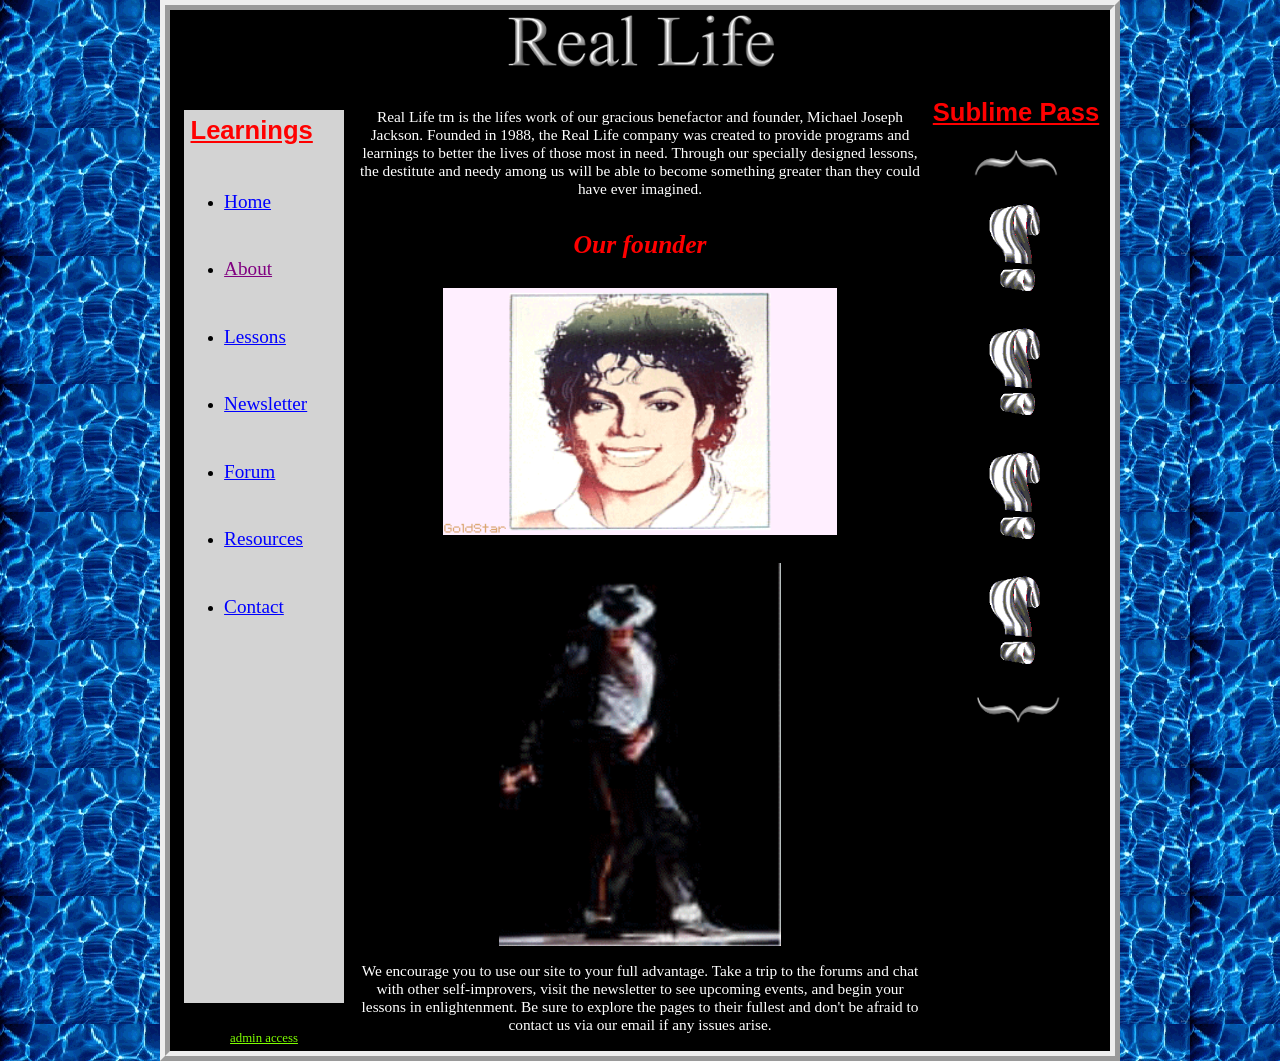
==== about.html @ 33614508 "Add files via upload" ====
<!DOCTYPE html>
<html lang="en">
    <head>
        <meta charset="UTF-8" />
        <title>Real Life</title>
        <link rel="stylesheet" type="text/css" href="css/layout.css">
        <meta name="viewport" content="width=device-width, initial-scale=1.0"> 
    </head>
    <body>
        
        <script src="js/task-track.js"></script>

        <div class="page">
            
            <div class="row">
                <a href="index.html"> <img class="title" src="images/LOGO.png"></a>
            </div>
            
            <div class="row">
                
                <div class="col20">
                    <nav id="navtable">
                        <h3 id="navheading">Learnings</h3>
                        <ul>
                          <li><a href=index.html>Home</a></li>
                          <li><a style="color: purple" href=about.html>About</a></li>
                          <li><a href=lessons.html>Lessons</a></li>
                          <li><a href=newsletter.html>Newsletter</a></li>
                          <li><a href=forum.html>Forum</a></li>
                          <li><a href=resources.html>Resources</a></li>
                          <li><a href=contact.html>Contact</a></li>
                        </ul>
                    </nav>
                    <p><a id="adminlink" href=admin.html>admin access</a></p>
                </div>
                
                <div class="col60">
                    
                    <p>Real Life tm is the lifes work of our gracious benefactor and founder, Michael Joseph Jackson.
                       Founded in 1988, the Real Life company was created to provide programs and learnings to better the lives of those most in need.
                       Through our specially designed lessons, the destitute and needy among us will be able to become something greater than they could have ever imagined. 
                    </p>
                    
                    <h2>Our founder</h2>
                    <img id="mj" src="images/jackson.gif">
                    <img id="mj2" src="images/heehee.gif">
                    
                    <p>We encourage you to use our site to your full advantage. Take a trip to the forums and chat with other self-improvers, visit the newsletter to see upcoming events, and begin your lessons in enlightenment. Be sure to explore the pages to their fullest and don't be afraid to contact us via our email if any issues arise.
                    </p>
                    
                </div>
                
                <div class="col20">
                    <h3 id="passheading">Sublime Pass</h3>
                    <img class="bracket" src="images/bracket1.png">
                    
                    <img class="password1" src="images/3gif.gif">
                    <img class="qmark1" src="images/qmark.gif">
                    
                    <img class="password2" src="images/7gif.gif">
                    <img class="qmark2" src="images/qmark.gif">
                    
                    <img class="password3" src="images/2gif.gif">
                    <img class="qmark3" src="images/qmark.gif">
                    
                    <img class="password4" src="images/5gif.gif">
                    <img class="qmark4" src="images/qmark.gif">
                    
                    <img class="bracket" src="images/bracket2.png">
                </div>
            
            </div>

            </div>
    
    </body>
</html>
---- css/layout.css ----
*{
    margin: 0 auto;
    box-sizing: border-box;
}

body{
    background-image: url(../images/water.gif);
}

.page {
  width: 75%;
  height: 100%;
  background: black;
  overflow: hidden;
  border: ridge 10px
}

h2{
    font-family: 'Times New Roman';
    font-style: italic;
    color: red;
    font-size: 2vw;
    margin: 15px;
    margin-bottom: 5%
}

p{
    color: white;
    font-size: 1.2vw;
    text-align: center;
    margin-bottom: 3%;
    margin-top:3%;
}


.title{
    width: 30%;
    display: flex;
    margin-bottom: 2%;
}

/* ------------------ LAYOUT ----------------------- */
.row{
    display: flex;
    width: 100%;
}

.col20{
    display: flex;
    width: 20%;
    flex-direction: column;
    align-items: center;
}

.col60{
    display: flex;
    width: 60%;
    flex-direction: column;
    align-items: center;
}

/* ------------------ NAVIGATION ----------------------- */
#navtable{
    width: 85%;
    background-color: lightgray;
    height: 100%;
    margin: 10%;
}

#navheading{
    color: red;
    font-size: 2vw;
    font-family: sans-serif;
    text-decoration:underline;
    margin: 4%;
}

#passheading{
    color: red;
    font-size: 2vw;
    font-family: sans-serif;
    text-decoration:underline;
    margin: 4%;
}

#navtable a{
    color: blue;
    font-size: 1.5vw;
}

#navtable li{
    margin-top: 38%;
    margin-bottom: 38%;
}

#adminlink{
    color: chartreuse;
    font-size: 1vw;
}

.col20 a:hover {
  background-color: yellow;
}

/* ------------------ HOME IMAGES----------------------- */
.doorway{
    width: 60%;
    height: auto;
}

.ads{
    width: 50%;
    margin-bottom: 10px;
}

/* ------------------ INVENTORY ----------------------- */
.bracket{
    width: 50%;
    margin-top: 5%;
    margin-bottom: 5%;
}

.password1{
    display: none;
    width: 40%;
    margin-top: 5%;
    margin-bottom: 5%;
}

.password2{
    display: none;
    width: 40%;
    margin-top: 5%;
    margin-bottom: 5%;
}

.password3{
    display: none;
    width: 40%;
    margin-top: 5%;
    margin-bottom: 5%;
}

.password4{
    display: none;
    width: 40%;
    margin-top: 5%;
    margin-bottom: 5%;
}

.qmark1{
    display: block;
    width: 40%;
    margin-top: 5%;
    margin-bottom: 5%;
}

.qmark2{
    display: block;
    width: 40%;
    margin-top: 5%;
    margin-bottom: 5%;
}

.qmark3{
    display: block;
    width: 40%;
    margin-top: 5%;
    margin-bottom: 5%;
}

.qmark4{
    display: block;
    width: 40%;
    margin-top: 5%;
    margin-bottom: 5%;
}

/* ------------------ CONTACT ----------------------- */
#contacthead{
    margin-top: 10%;
    text-align: center;
}

#contactlink{
    border:outset 4px;
    padding: 5% 10%;
    font-size: 1.7vw;
}

#contactpic{
    width: 60%;
    margin-bottom: 5%;
}

/* ------------------ LESSONS----------------------- */
#lesson1{
    background-image: url(../images/brain.gif);
    border:outset 4px;
    padding: 2% 20%;
    margin-top: 20%;
}

#lesson2{
    background-image: url(../images/planet.gif);
    border:outset 4px;
    padding: 2% 20%;
    margin-top: 20%;
}

#lesson3{
    background-image: url(../images/lesson3.gif);
    border:outset 4px;
    padding: 2% 20%;
    margin-top: 20%;
}

#lesson1 p:hover {
  background-color: greenyellow;
  color: black;
}

#lesson2 p:hover {
  background-color: greenyellow;
  color: black;
}

#lesson3 p:hover {
  background-color: greenyellow;
  color: black;
}

/* ------------------ ADMIN ----------------------- */
#mj{
    width: 70%
}

#mj2{
    width: 50%;
    margin-top: 5%;
}



/* ------------------ ADMIN ----------------------- */
#adminhead{
    color: chartreuse;
    margin-top: 10%;
    text-align: center;
    font-style: normal;
    text-decoration: underline;
}

#adminpic{
    width: 90%;
    margin-bottom: 5%;
}

/* ------------------ HIDDEN PAGE ----------------------- */
#hiddenbody{
    background-image: url(../images/heehee.gif);
    
}
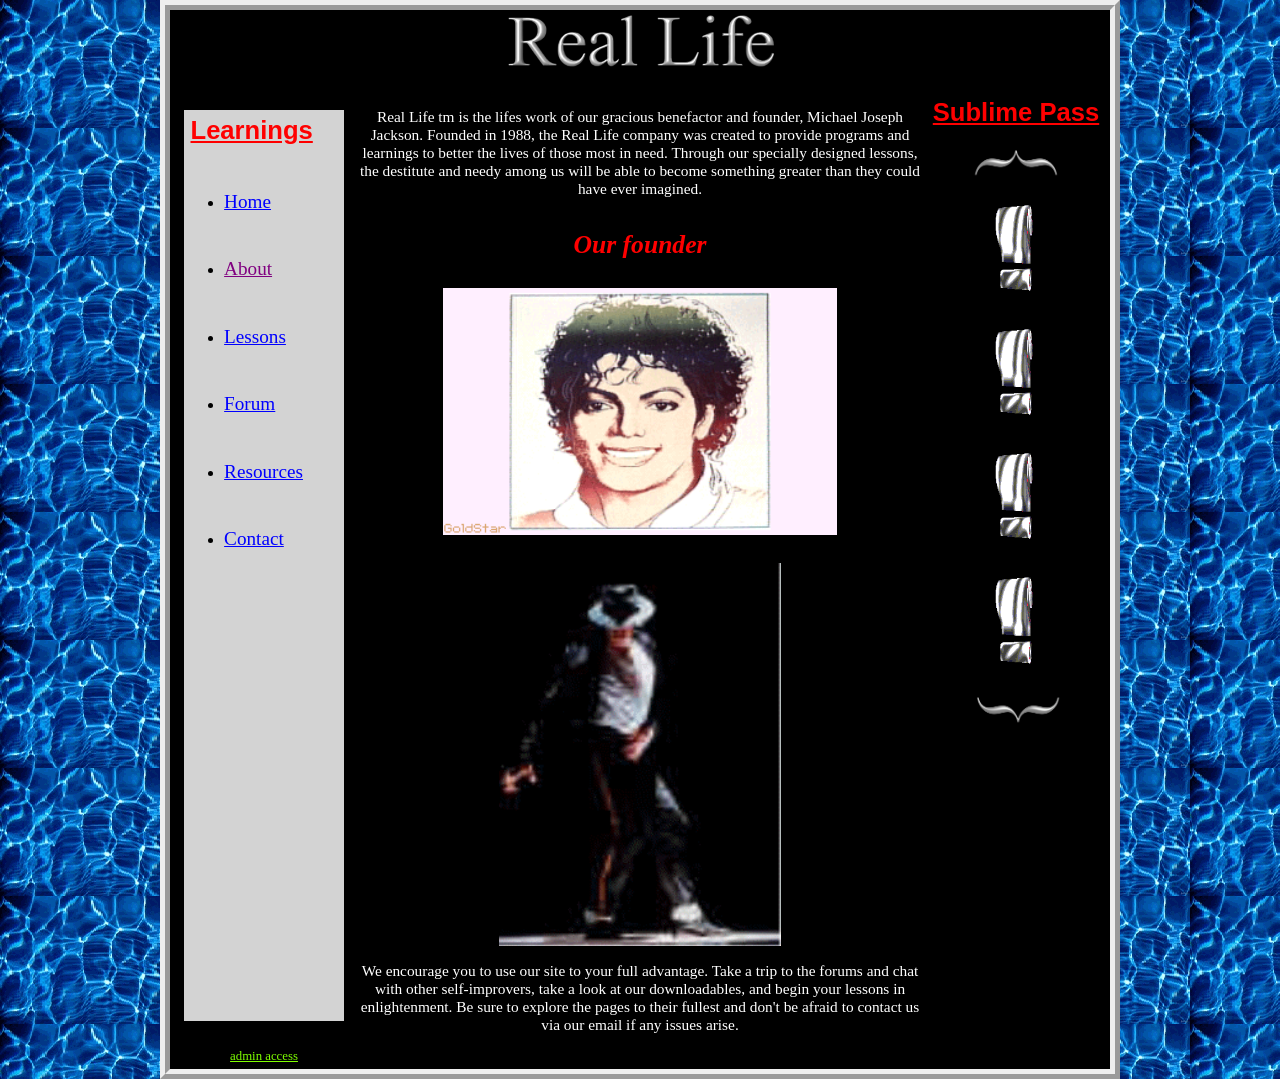
==== commit 9623a010: "Add files via upload" ====
--- a/about.html
+++ b/about.html
@@ -8,8 +8,7 @@
     </head>
     <body>
         
-        <script src="js/task-track.js"></script>
-
+ 
         <div class="page">
             
             <div class="row">
@@ -25,7 +24,6 @@
                           <li><a href=index.html>Home</a></li>
                           <li><a style="color: purple" href=about.html>About</a></li>
                           <li><a href=lessons.html>Lessons</a></li>
-                          <li><a href=newsletter.html>Newsletter</a></li>
                           <li><a href=forum.html>Forum</a></li>
                           <li><a href=resources.html>Resources</a></li>
                           <li><a href=contact.html>Contact</a></li>
@@ -45,8 +43,11 @@
                     <img id="mj" src="images/jackson.gif">
                     <img id="mj2" src="images/heehee.gif">
                     
-                    <p>We encourage you to use our site to your full advantage. Take a trip to the forums and chat with other self-improvers, visit the newsletter to see upcoming events, and begin your lessons in enlightenment. Be sure to explore the pages to their fullest and don't be afraid to contact us via our email if any issues arise.
+                    <p>We encourage you to use our site to your full advantage.
+                        Take a trip to the forums and chat with other self-improvers, take a look at our downloadables, and begin your lessons in enlightenment. Be sure to explore the pages to their fullest and don't be afraid to contact us via our email if any issues arise.
                     </p>
+                    
+                    <a id="pass1link" href="pass1page.html">Sublime Pass 1 Back Access</a>
                     
                 </div>
                 
@@ -72,7 +73,11 @@
             </div>
 
             </div>
+        
     
+        <script src="js/passreveal.js"></script>
+        <script src="js/tasktrack.js"></script>
+
     </body>
 </html>
 
--- a/css/layout.css
+++ b/css/layout.css
@@ -96,7 +96,7 @@
 #adminlink{
     color: chartreuse;
     font-size: 1vw;
-}
+} 
 
 .col20 a:hover {
   background-color: yellow;
@@ -106,6 +106,17 @@
 .doorway{
     width: 60%;
     height: auto;
+    cursor: pointer;
+}
+
+.doorway-animate {
+    animation: grow 39s ease-in forwards;
+}
+
+@keyframes grow {
+  to { transform: scale(10);
+      filter: brightness(0) invert(1);
+    }           
 }
 
 .ads{
@@ -230,7 +241,23 @@
   color: black;
 }
 
-/* ------------------ ADMIN ----------------------- */
+button{
+    width: 100%;
+    background-color: lightgray;
+    color: blue;
+    cursor: pointer;
+}
+
+#answers{
+    background-image: url(../images/brain.gif);
+    padding: 25%;
+}
+
+#question{
+    text-align: center;
+}
+
+/* ------------------ ABOUT----------------------- */
 #mj{
     width: 70%
 }
@@ -240,6 +267,65 @@
     margin-top: 5%;
 }
 
+#pass1link{
+    color: black;
+}
+
+/* ------------------ FORUM----------------------- */
+#forumtable{
+    background-color: purple;
+    border: outset 4px;
+    width: 80%;
+}
+
+.forumnames{
+    background-color: gray;
+}
+
+.content{
+    color: white;
+}
+
+.contenthead{
+    width: 80%;
+}
+
+.contentimg{
+    width: 100px;
+    height: 100px;
+}
+
+.name{
+    width: 10%;
+    color: white;
+}
+
+.date{
+    width: 10%;
+    color: white;
+}
+
+#tablecontainer{
+  margin-top: 10%;
+  height: 80vh;
+  overflow-y: auto; 
+  overflow-x: hidden;  
+}
+
+/* ------------------ RESOURCES----------------------- */
+.downloadlink{
+    color: hotpink;
+    font-size: 1vw;
+    margin-bottom: 2%;
+}
+
+.resourceimg{
+    width: 40%;
+}
+
+.altstyle{
+    color: white;
+}
 
 
 /* ------------------ ADMIN ----------------------- */
@@ -259,5 +345,34 @@
 /* ------------------ HIDDEN PAGE ----------------------- */
 #hiddenbody{
     background-image: url(../images/heehee.gif);
-    
-}
+}
+
+.pagesecret {
+  width: 75%;
+  height: 100%;
+  background: black;
+  overflow: hidden;
+  border: ridge 10px greenyellow;
+  background-image: url(../images/paper.jpg);
+}
+
+.secrettext{
+    color: red;
+    font-size: 2vw;
+}
+
+.secretimg{
+    width: 100%;
+}
+
+/* ------------------ BODY END ----------------------- */
+#bodyend{
+    background-image: none;
+}
+
+#endimg{
+    display: flex;
+    margin-top: 30vh;
+}
+
+
